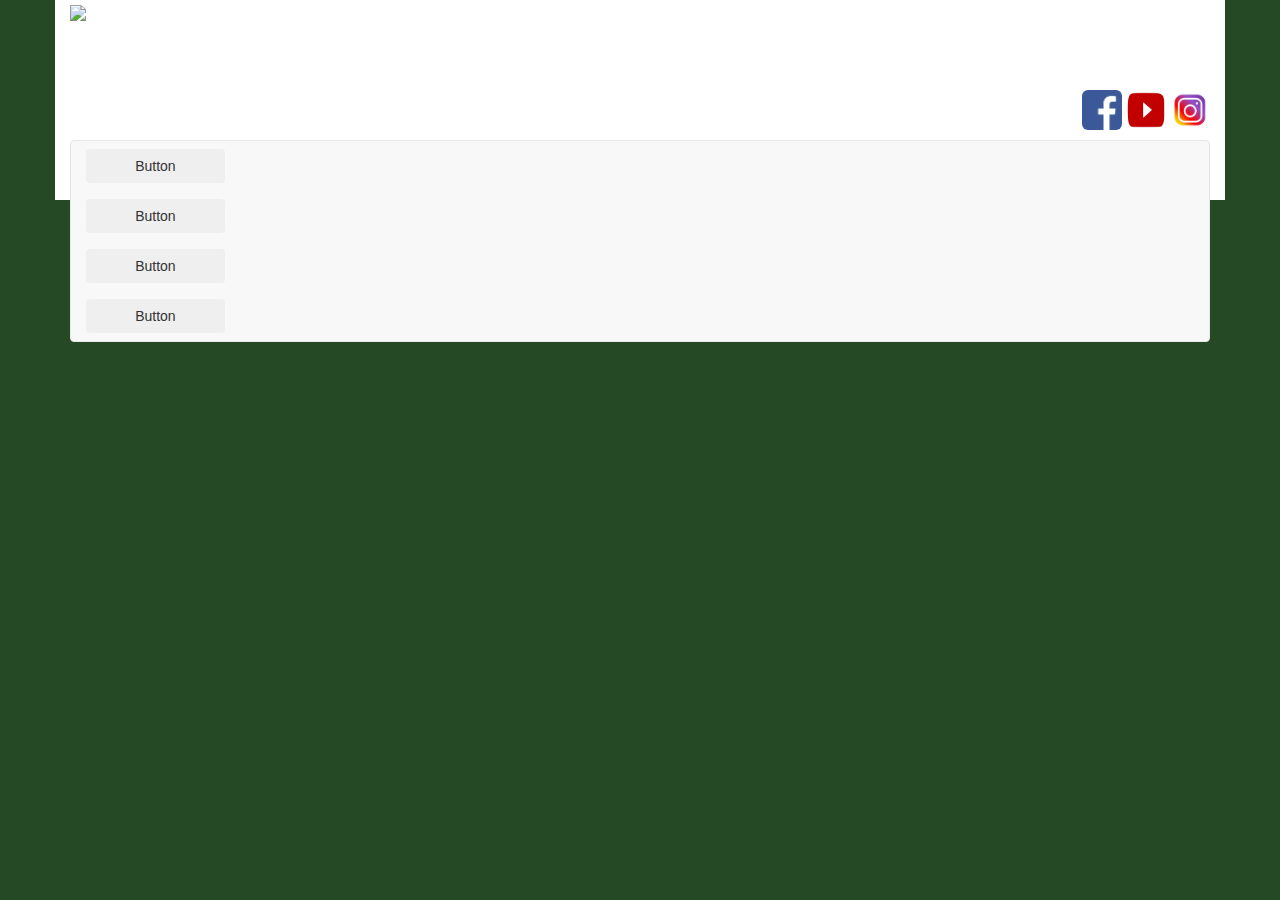
==== index.html @ 1b3aedb0 "151120171829" ====
<!DOCTYPE html>
<html>
  <head>
    <meta charset="utf-8">
    <meta name='viewport' content='width=device-width initial-scale=1'>
    <meta name='mobile-web-app-capable' content='yes'>
    <link rel='stylesheet' href='css/bootstrap.min.css'>
    <link rel='stylesheet' href='css/estilos.css'>
    <script src='js/bootstrap.min.js'></script>
    <title>Blog De Música</title>
  </head>
  <body class="blog-body">

    <div class="container">
        <div class="row header" >
          <div class="col-lg-3 col-md-7 col-sm-6 col-xs-6 header" >
           <img src="img/logo.jpg" class="logo-img">
          </div>
          <div class="col-lg-3 col-lg-offset-6 col-md-4 col-md-offset-1 col-sm-6 col-xs-6 header" align=right >
                   <img class='img-rounded img-social' src='img/fb.png'/>
                   <img class='img-rounded img-social' src='img/yt.jpg'/>
                   <img class='img-rounded img-social' src='img/ig.jpg'/>
          </div>
        </div>
<div class="row container-fluid navbar-inverse">

          <nav class="navbar navbar-default">
            <div class="container-fluid">
              <ul class="nav navbar-nav horizontal">
              <button class="btn navbar-btn">Button</button>
              <button class="btn navbar-btn">Button</button>
              <button class="btn navbar-btn">Button</button>
              <button class="btn navbar-btn">Button</button>
              </ul>
            </div>
          </nav>

</div>
  </div>
  </body>
</html>
---- css/estilos.css ----
.blog-body {
  background-color: #244924;
  background-attachment: scroll;
  background-repeat: no-repeat;
  background-position: center center;
  background-size: cover;
  width: 100%;
  height: 100%;
}

.navbar-inverse{
  background-color: #FFFFFF;
  border: none;
  height: 60px;
}
.header {
  background-color: #FFFFFF;
  border: none;
  height: 140px;
}

.logo-img {
  max-width: 130px;
  padding:5px 0 5px 0px;
}
.img-social {
  width: 40px;
  height: 40px;
  margin-top: 90px;
}
.navbar-btn{
  width: 50%;
}
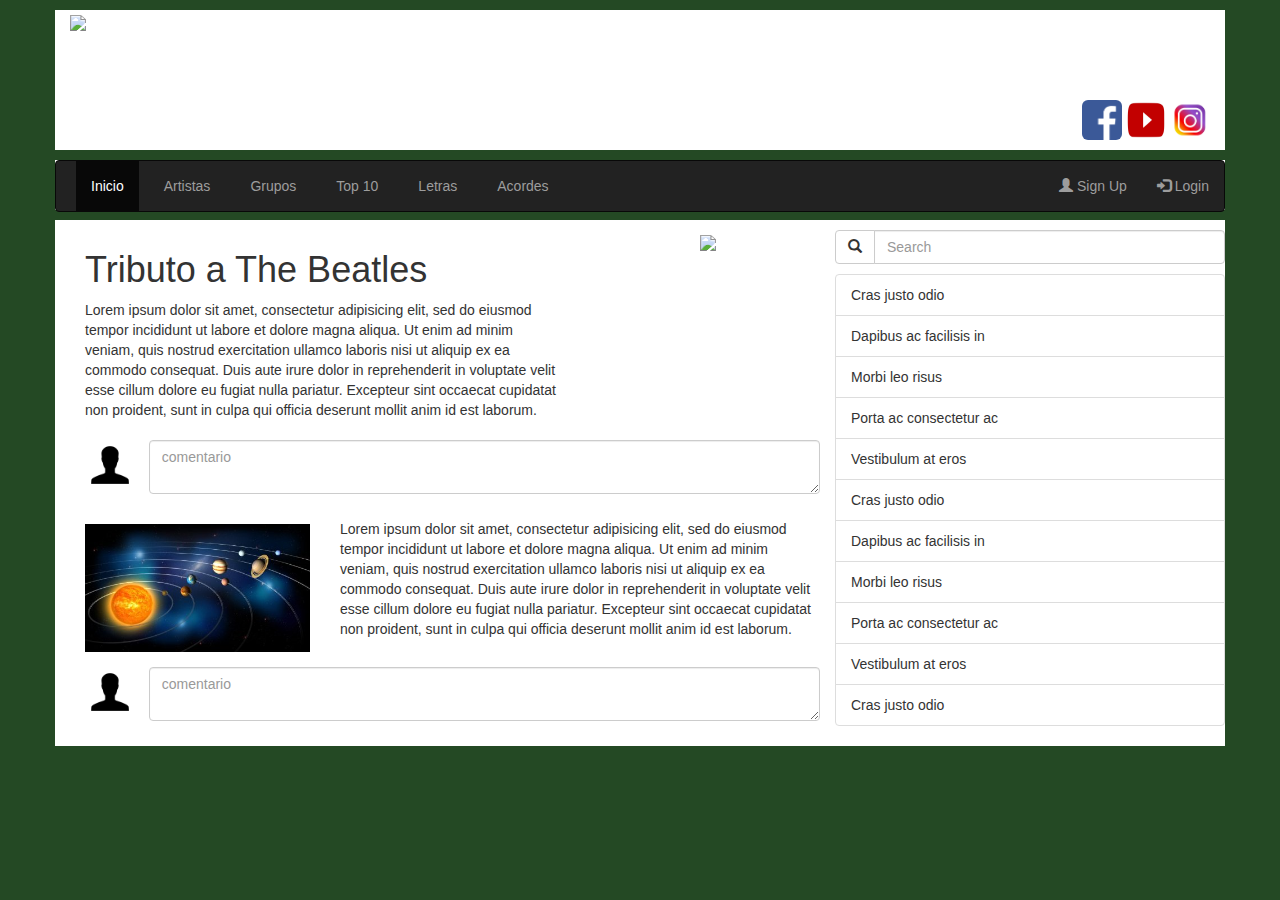
==== commit 61023bc7: "161120171802" ====
--- a/index.html
+++ b/index.html
@@ -12,7 +12,7 @@
   <body class="blog-body">
 
     <div class="container">
-        <div class="row header" >
+        <div class="row header">
           <div class="col-lg-3 col-md-7 col-sm-6 col-xs-6 header" >
            <img src="img/logo.jpg" class="logo-img">
           </div>
@@ -22,20 +22,98 @@
                    <img class='img-rounded img-social' src='img/ig.jpg'/>
           </div>
         </div>
-<div class="row container-fluid navbar-inverse">
+        <div class="row menu">
 
-          <nav class="navbar navbar-default">
-            <div class="container-fluid">
-              <ul class="nav navbar-nav horizontal">
-              <button class="btn navbar-btn">Button</button>
-              <button class="btn navbar-btn">Button</button>
-              <button class="btn navbar-btn">Button</button>
-              <button class="btn navbar-btn">Button</button>
-              </ul>
+              <nav class="navbar navbar-inverse">
+                <div class="container-fluid">
+
+                  <ul class="nav navbar-nav container-fluid list-inline text-center">
+                  <li class="active"><a href="#">Inicio</a></li>
+                  <li><a href="#">Artistas</a></li>
+                  <li><a href="#">Grupos</a></li>
+                  <li><a href="#">Top 10</a></li>
+                  <li><a href="#">Letras</a></li>
+                  <li><a href="#">Acordes</a></li>
+                  </ul>
+                  <ul class="nav navbar-nav navbar-right">
+                    <li><a href="#"><span class="glyphicon glyphicon-user"></span> Sign Up</a></li>
+                    <li><a href="#"><span class="glyphicon glyphicon-log-in"></span> Login</a></li>
+                  </ul>
+                </div>
+            </nav>
+        </div>
+        <div class="row contenedor-principal">
+            <div class="contenedor1 col-lg-8">
+
+                <div class="row">
+                  <div class=" col-lg-8 col-md-8 col-sm-12 col-xs-12">
+                    <h1>Tributo a The Beatles</h1>
+
+                    <p>Lorem ipsum dolor sit amet, consectetur adipisicing elit, sed do eiusmod tempor incididunt ut labore et dolore magna aliqua. Ut enim ad minim veniam, quis nostrud exercitation ullamco laboris nisi ut aliquip ex ea commodo consequat. Duis aute irure dolor in reprehenderit in voluptate velit esse cillum dolore eu fugiat nulla pariatur. Excepteur sint occaecat cupidatat non proident, sunt in culpa qui officia deserunt mollit anim id est laborum.
+                    </p>
+                  </div>
+                  <div class="col-lg-4 col-md-4 col-sm-12 col-xs-12" align=center>
+                    <img src="img/logo.jpg" class="imagen-contenedor1">
+                  </div>
+
+                </div>
+                <div class="row">
+                  <div class="col-lg-1 col-md-1 col-sm-2 col-xs-2">
+                    <img src="img/person.png" class="icono" alt="">
+                  </div>
+                  <div class="col-lg-11 col-md-11 col-sm-10 col-xs-10 ">
+                  <div class="form-group">
+                    <textarea class="form-control" placeholder="comentario" rows="2" id="comment"></textarea>
+                  </div>
+                    </div>
+                </div>
+                <div class="row">
+                  <div class="col-lg-4 col-md-4 col-sm-12 col-xs-12">
+                    <img src="img/planetas.jpg" alt="planetas" class="imagen-planeta">
+                  </div>
+                  <div class="col-lg-8 col-md-8 col-sm-12 col-xs-12">
+                    <p>Lorem ipsum dolor sit amet, consectetur adipisicing elit, sed do eiusmod tempor incididunt ut labore et dolore magna aliqua. Ut enim ad minim veniam, quis nostrud exercitation ullamco laboris nisi ut aliquip ex ea commodo consequat. Duis aute irure dolor in reprehenderit in voluptate velit esse cillum dolore eu fugiat nulla pariatur. Excepteur sint occaecat cupidatat non proident, sunt in culpa qui officia deserunt mollit anim id est laborum.
+                    </p>
+                  </div>
+                </div>
+                <div class="row">
+                  <div class="col-lg-1 col-md-1 col-sm-2 col-xs-2">
+                    <img src="img/person.png" class="icono" alt="">
+                  </div>
+                  <div class="col-lg-11 col-md-11 col-sm-10 col-xs-10 ">
+                  <div class="form-group">
+                    <textarea class="form-control" placeholder="comentario" rows="2" id="comment"></textarea>
+                  </div>
+                    </div>
+                </div>
+              </div>
+
+            <div class="contenedor2 col-lg-4">
+              <div class="row input-group">
+                <div class="input-group-btn">
+                <button class="btn btn-default" type="submit">
+                  <i class="glyphicon glyphicon-search"></i>
+                </button>
+                  </div>
+                <input type="text" class="form-control" placeholder="Search">
+              </div>
+              <div class="row">
+                <ul class="list-group">
+                  <li class="list-group-item">Cras justo odio</li>
+                  <li class="list-group-item">Dapibus ac facilisis in</li>
+                  <li class="list-group-item">Morbi leo risus</li>
+                  <li class="list-group-item">Porta ac consectetur ac</li>
+                  <li class="list-group-item">Vestibulum at eros</li>
+                  <li class="list-group-item">Cras justo odio</li>
+                  <li class="list-group-item">Dapibus ac facilisis in</li>
+                  <li class="list-group-item">Morbi leo risus</li>
+                  <li class="list-group-item">Porta ac consectetur ac</li>
+                  <li class="list-group-item">Vestibulum at eros</li>
+                  <li class="list-group-item">Cras justo odio</li>
+                </ul>
+              </div>
             </div>
-          </nav>
-
-</div>
+        </div>
   </div>
   </body>
 </html>
--- a/css/estilos.css
+++ b/css/estilos.css
@@ -8,15 +8,16 @@
   height: 100%;
 }
 
-.navbar-inverse{
+.menu{
   background-color: #FFFFFF;
   border: none;
-  height: 60px;
+  height: 50px;
 }
 .header {
   background-color: #FFFFFF;
   border: none;
   height: 140px;
+
 }
 
 .logo-img {
@@ -31,3 +32,34 @@
 .navbar-btn{
   width: 50%;
 }
+.contenedor-principal{
+  margin-top: 15px;
+  background-color: #FFFFFF;
+  height: 100%;
+    border: none;
+    margin-bottom: 10px;
+}
+.contenedor1{
+  padding-left: 30px;
+  border: none;
+}
+.contenedor2{
+  border: none;
+}
+.icono{
+  width: 50px;
+}
+.imagen-contenedor1{
+  width: 200px;
+  margin: 5px 0 5px 0 !important;
+}
+.imagen-planeta{
+  width: 100%;
+  margin: 5px 0 5px 0 !important;
+}
+.row{
+  margin-top: 10px;
+}
+/*div{
+  border:1px solid black;
+}*/
